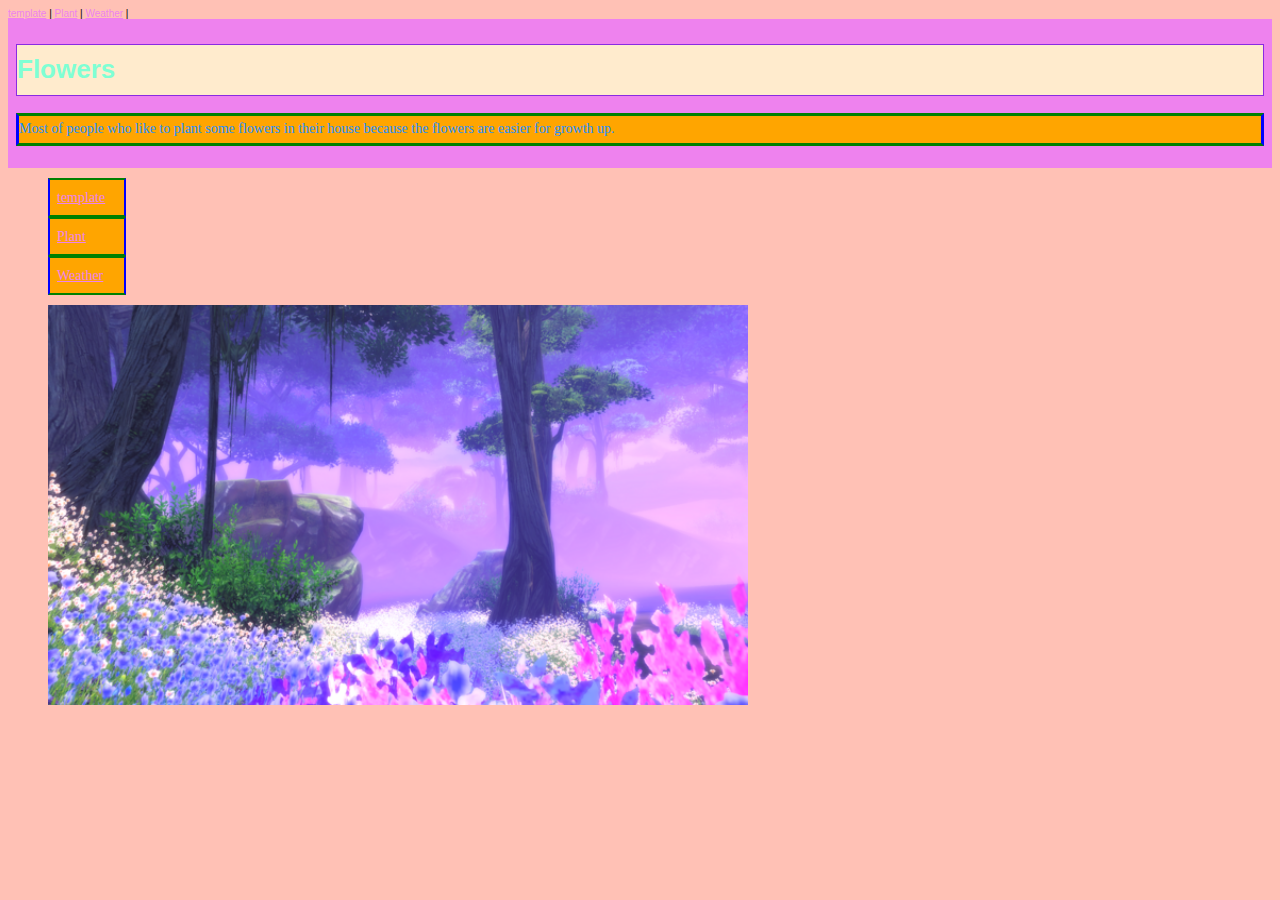
==== Flower.html @ 3608e899 "Add files via upload" ====
<!DOCTYPE html>
<html>
<head>
<title>Flowers</title>
<link href="styles/style.css" rel="stylesheet">
<meta name="keywords" content="HTML,CSS,JavaScript">
<meta name="author" content="Zishan He">
</head>
<body>
        <nav>
        <a href="template.html">template</a> |
        <a href="Plant.html">Plant</a> |
        <a href="Weather.html">Weather</a> |
        </nav>
<footer>
<header>
<h1>Flowers</h1>
<p>Most of people who like to plant some flowers in their house because the flowers are easier for growth up.</p>
</header>
</footer>
<section>
    <ul>
    <li><a href="template.html">template</a></li>
    <li><a href="Plant.html">Plant</a></li>
    <li><a href="Weather.html">Weather</a></li>
    </ul>
</section>

<figure>
    <img src="images/6.jpg" alt="Flower" width="700" height="400">
</figure>

</body>
</html>
---- styles/style.css ----
html { 
    font-size: 10px; 
    font-family: Helvetica, Arial, sans-serif;
   }
   
   header, main { padding: 8px;
                  line-height: 1.9;
                  display: block;
                  background-color:Violet;
                  }
                  
   main {
       max-width: 50%;
       }
   
   h1 { 
       font-size: 2.6rem; 
       color: #7FFFD4 ;
       background-color: #FFEBCD;
       border: 1px solid #8A2BE2;
       }
   
   title，tr {
         border: 2px solid #FFD700 ;
         padding: .5em;
         list-style-type: none;
         margin: 0;
         width: 200px;
         background-color: #00BFFF;
       }
       p.dotted {border-style: dotted;
        border-style: solid;
        border-color: red yellow;
  }
  
.block,li {
    display: block;
    width: 60px;	
    border: 2px solid DodgerBlue;
    padding: .5em;
  }

  footer { 
    display: block;
  }
  
  ul, {
    display: flex;
    list-style: none;
    list-style-type: none;
    margin: 0;
    padding: 0;
    width: 60px;
  }
  
/* Middle column */
.column.middle {
  width: 50%;
}
/* Clear floats after the columns */
.row:after {
  content: "";
  display: table;
  clear: both;
}    
  
.box {
      background-color: #87CEEB;
    }
    
    h2 {
      background-color: black;
      color: rgb(255, 255, 255);
    }
    span {
      background-color: rgba(255,255,255,.5);
    } 

p,li {
  font-size: 1.4rem; 
  border-style: solid;
  border-color: green blue;
  color:  DodgerBlue ;
  font-family: verdana;
  background-color: rgb(255, 165, 0) ;
  }

p.ex1{
  color:rgb(255, 165, 0);
}

li { 
  line-height: 1.5; 
  }

body {
  background-color: rgba(255, 99, 71, 0.4);
  }

table, tr, td {
    border: 1px solid black;
    height: 50px;
    vertical-align: bottom;
    font-size: 2.6rem;
    background-color: #00BFFF;  
  }

div.relative {
  position: relative;
  width: 400px;
  height: 200px;
  border: 3px solid #73AD21;
} 

a:link { color: rgb(238, 130, 238); }

a:visited { color: #990073; }

a:hover { color: #cc3300; background-color: #87CEFA; text-decoration: none; }

a:active { color: #ebebe0; background-color: #cc3300; text-decoration: none; }
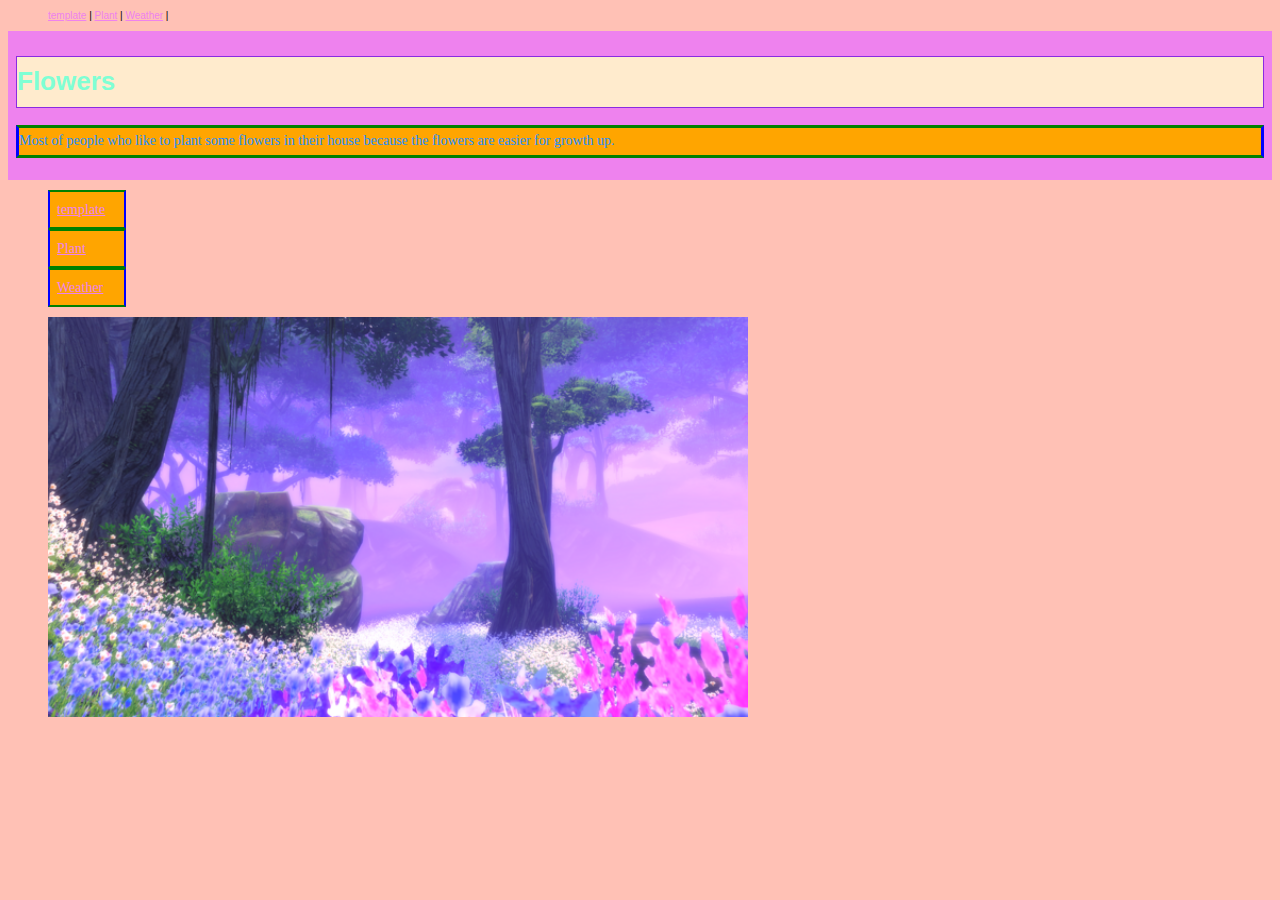
==== commit 98d65a71: "Add files via upload" ====
--- a/Flower.html
+++ b/Flower.html
@@ -8,9 +8,11 @@
 </head>
 <body>
         <nav>
+        <ul>
         <a href="template.html">template</a> |
         <a href="Plant.html">Plant</a> |
         <a href="Weather.html">Weather</a> |
+        </ul>
         </nav>
 <footer>
 <header>
--- a/styles/style.css
+++ b/styles/style.css
@@ -8,6 +8,9 @@
                   display: block;
                   background-color:Violet;
                   }
+  nav { 
+        display: block;
+       }
                   
    main {
        max-width: 50%;
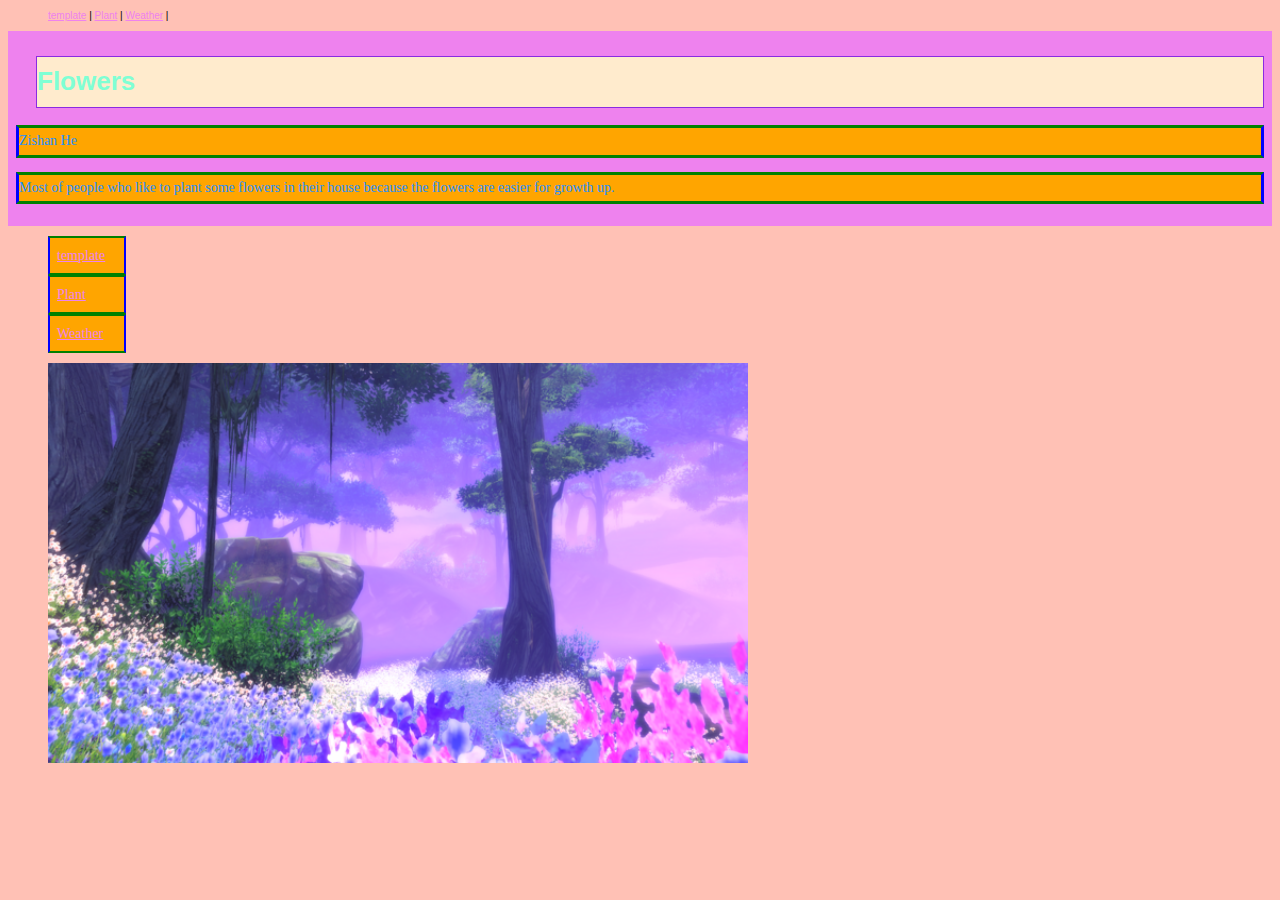
==== commit b76c36dc: "Add files via upload" ====
--- a/Flower.html
+++ b/Flower.html
@@ -1,6 +1,24 @@
 <!DOCTYPE html>
 <html>
 <head>
+<style>
+    body {
+          background-color: lightblue;
+        }
+
+    h1 {
+        color: navy;
+        margin-left: 20px;
+     }
+    
+    div.sticky {
+                position: -webkit-sticky; /* Safari */
+                position: sticky;
+                top: 0;
+                background-color: green;
+                border: 2px solid #4CAF50;
+            }
+</style>
 <title>Flowers</title>
 <link href="styles/style.css" rel="stylesheet">
 <meta name="keywords" content="HTML,CSS,JavaScript">
@@ -17,6 +35,7 @@
 <footer>
 <header>
 <h1>Flowers</h1>
+<p>Zishan He</p>
 <p>Most of people who like to plant some flowers in their house because the flowers are easier for growth up.</p>
 </header>
 </footer>
--- a/styles/style.css
+++ b/styles/style.css
@@ -15,6 +15,10 @@
    main {
        max-width: 50%;
        }
+   section { 
+      display: block;
+      }
+    
    
    h1 { 
        font-size: 2.6rem; 
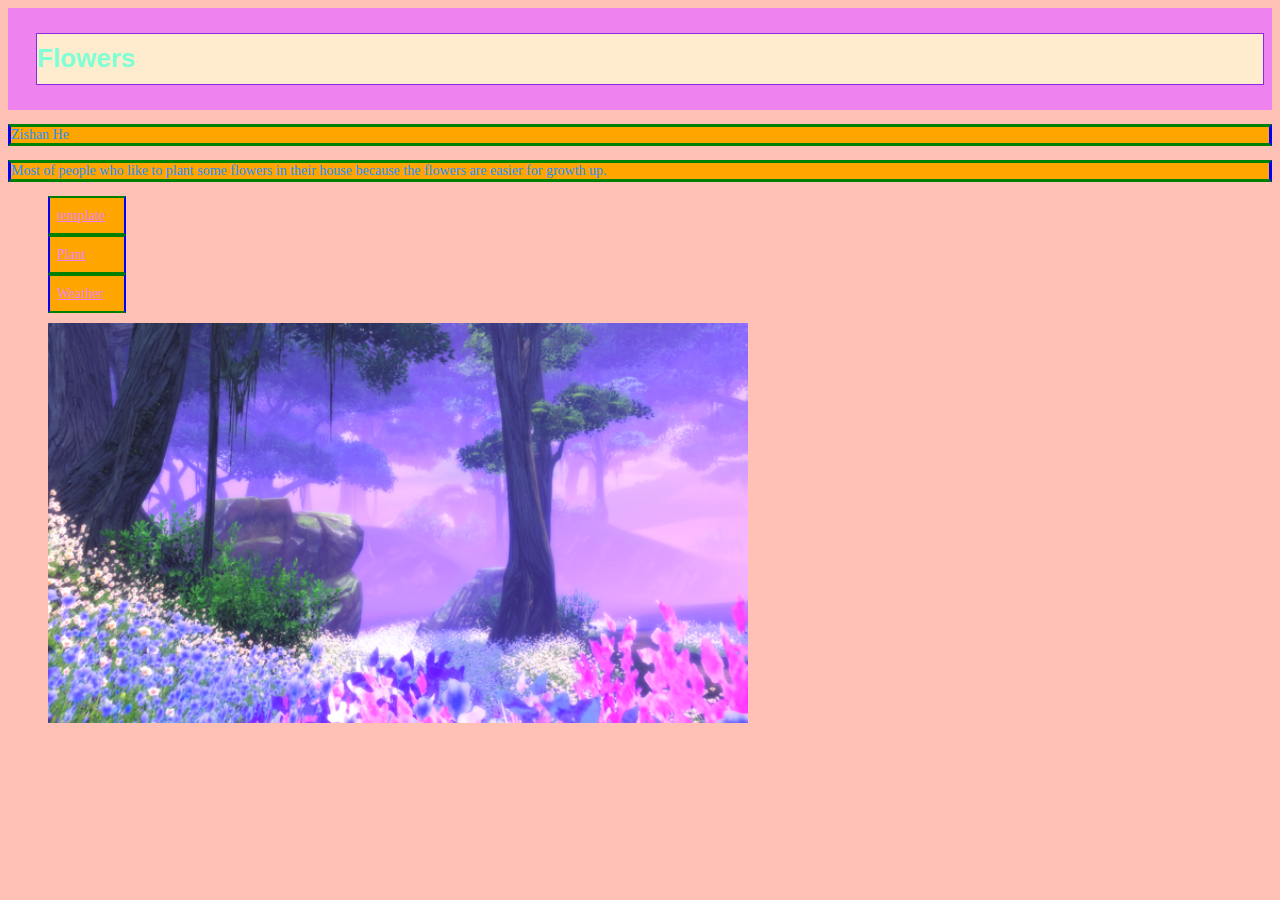
==== commit 12e938d2: "Add files via upload" ====
--- a/Flower.html
+++ b/Flower.html
@@ -23,28 +23,26 @@
 <link href="styles/style.css" rel="stylesheet">
 <meta name="keywords" content="HTML,CSS,JavaScript">
 <meta name="author" content="Zishan He">
+<meta charset="UTF-8">
 </head>
 <body>
-        <nav>
-        <ul>
-        <a href="template.html">template</a> |
-        <a href="Plant.html">Plant</a> |
-        <a href="Weather.html">Weather</a> |
-        </ul>
-        </nav>
-<footer>
+        
+
 <header>
 <h1>Flowers</h1>
+</header>
+<footer>
 <p>Zishan He</p>
 <p>Most of people who like to plant some flowers in their house because the flowers are easier for growth up.</p>
-</header>
 </footer>
 <section>
+    <nav>
     <ul>
-    <li><a href="template.html">template</a></li>
-    <li><a href="Plant.html">Plant</a></li>
-    <li><a href="Weather.html">Weather</a></li>
+    <li><a href="template.html">template</a></li> 
+    <li><a href="Plant.html">Plant</a></li> 
+    <li><a href="Weather.html">Weather</a></li> 
     </ul>
+    </nav>
 </section>
 
 <figure>
